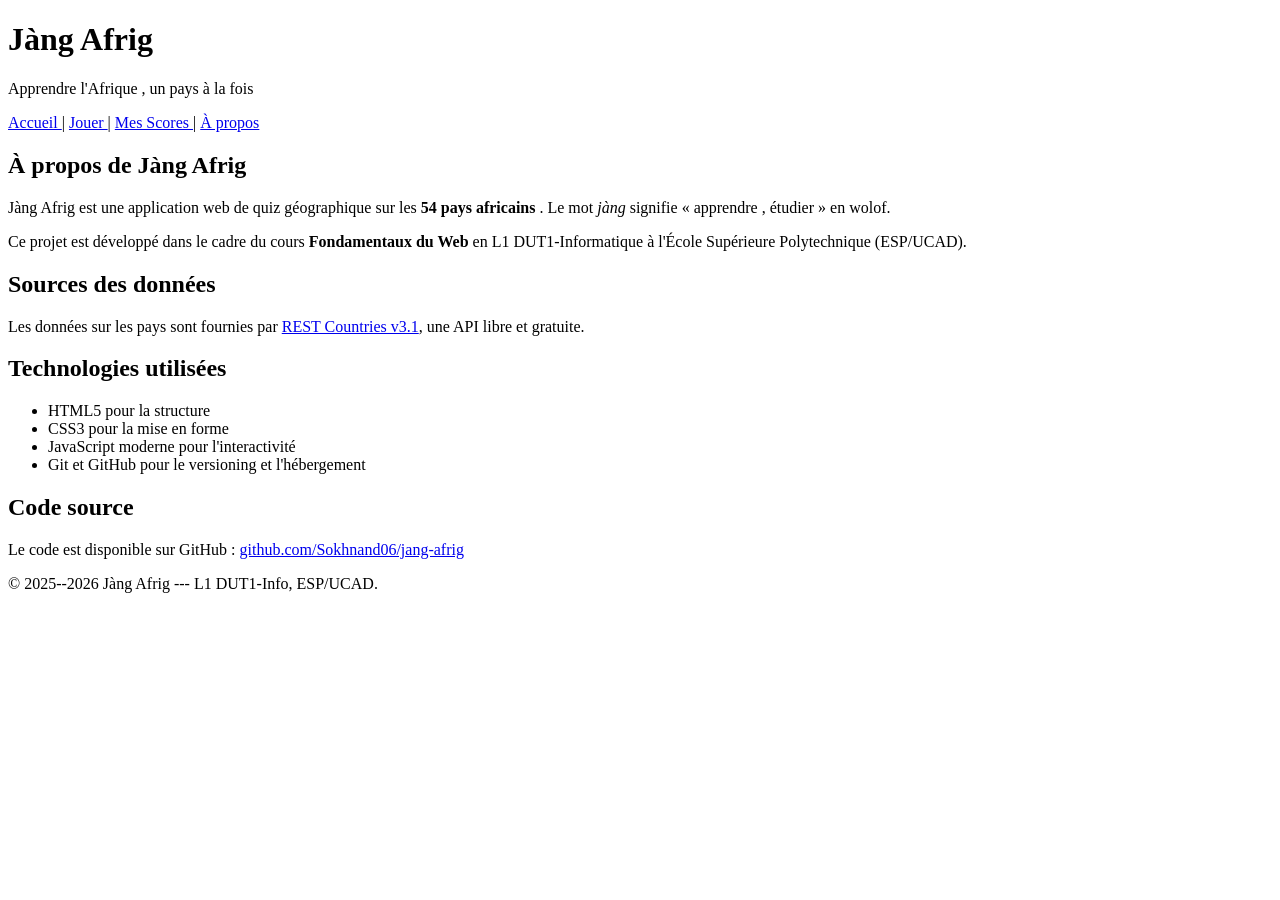
==== apropos.html @ b89b21d0 "v0.2 : 5 pages HTML semantiques + formulaire" ====
<!DOCTYPE html>
<html lang="en">
<head>
    <meta charset="UTF-8">
    <meta name="viewport" content="width=device-width, initial-scale=1.0">
    <title>Document</title>
</head>
<body>
   <header >
<h1>Jàng Afrig </h1>
<p>Apprendre l'Afrique , un pays à la fois </p>
</header >
<nav>
<a href="index.html">Accueil </a> |
<a href="quiz.html">Jouer </a> |
<a href="scores.html">Mes Scores </a> |
<a href="apropos.html">À propos </a>
</nav> 
<main>
<section >
<h2>À propos de Jàng Afrig </h2>
<p>
Jàng Afrig est une application web de quiz géographique sur
les
<strong >54 pays africains </strong >. Le mot <em>jàng</em>
signifie
« apprendre , étudier » en wolof.
</p>
<p>
Ce projet est développé dans le cadre du cours
<strong >Fondamentaux du Web </strong > en L1 DUT1-Informatique
à l'École Supérieure Polytechnique (ESP/UCAD).
</p>
</section >
<section >
<h2>Sources des données</h2>
<p>
Les données sur les pays sont fournies par
<a href="https://restcountries.com">REST Countries v3.1</a>,
une API libre et gratuite.
</p>
</section >
<section >
<h2>Technologies utilisées</h2>
<ul>
<li>HTML5 pour la structure </li>
<li>CSS3 pour la mise en forme </li>
<li>JavaScript moderne pour l'interactivité</li>
<li>Git et GitHub pour le versioning et l'hébergement </li>
</ul>
</section >
<section >
<h2>Code source </h2>
<p>
Le code est disponible sur GitHub :
<a href="https://github.com/Sokhnand06/jang-afrig">
github.com/Sokhnand06/jang-afrig
</a>
</p>
</section >
</main>
<footer >
<p>&copy; 2025--2026 Jàng Afrig --- L1 DUT1-Info,
ESP/UCAD.</p>
</footer >
</body>
</html>
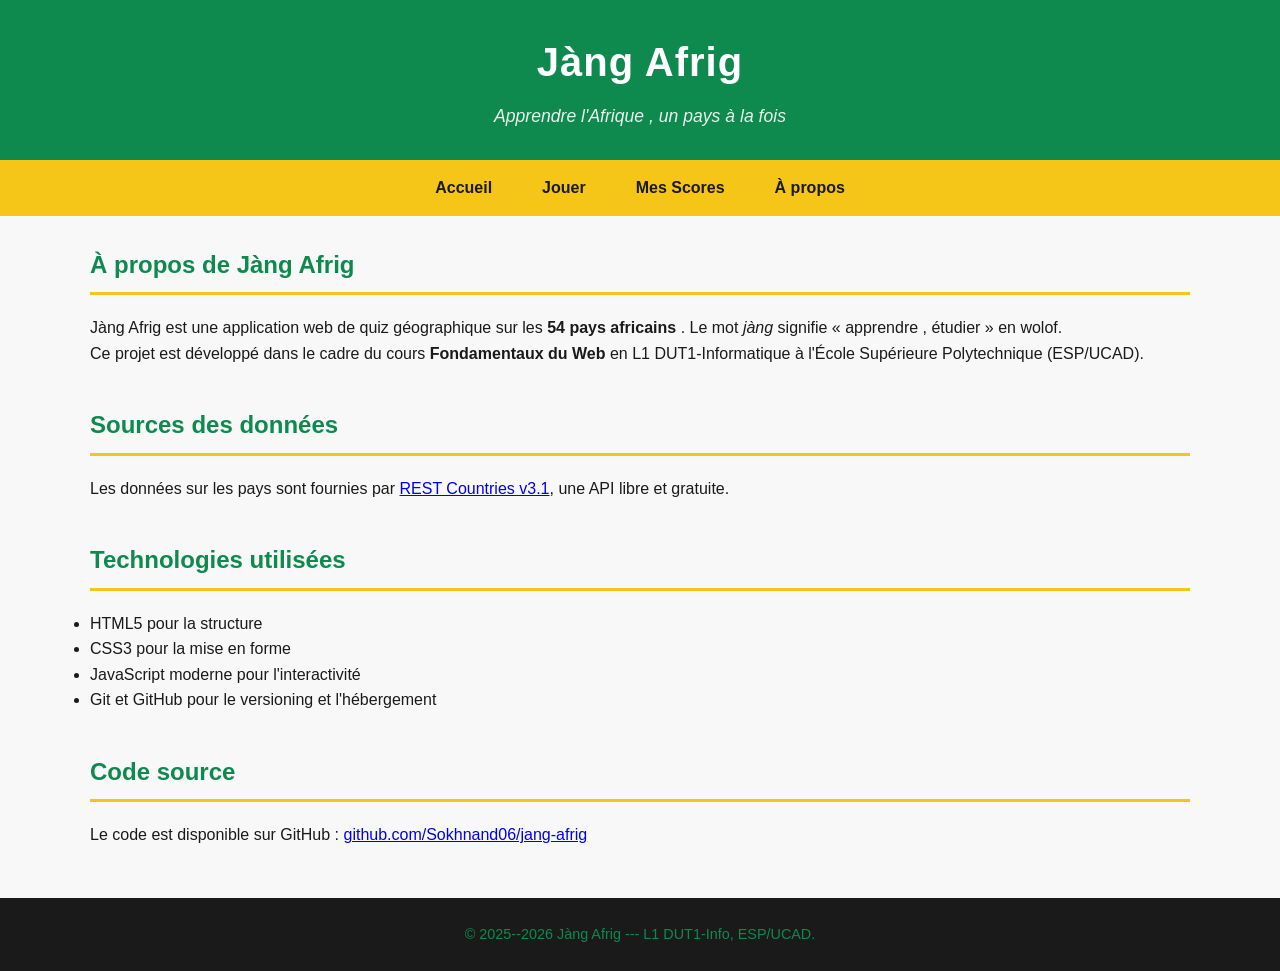
==== commit f84e2906: "v0.3 : CSS panafricain + Google Fonts" ====
--- a/apropos.html
+++ b/apropos.html
@@ -1,9 +1,14 @@
 <!DOCTYPE html>
 <html lang="en">
 <head>
-    <meta charset="UTF-8">
-    <meta name="viewport" content="width=device-width, initial-scale=1.0">
-    <title>Document</title>
+<meta charset="UTF-8">
+<meta name="viewport" content="width=device-width, initial-scale=1.0">
+<title>Document</title>
+<link rel="preconnect" href="https://fonts.googleapis.com">
+<link rel="preconnect" href="https://fonts.gstatic.com" crossorigin >
+<link href="https://fonts.googleapis.com/css2?family=Poppins:wght@400;600&family=Montserrat:wght@600;700&display=swap"
+rel="stylesheet">
+<link rel="stylesheet" href="style.css">
 </head>
 <body>
    <header >
@@ -11,9 +16,9 @@
 <p>Apprendre l'Afrique , un pays à la fois </p>
 </header >
 <nav>
-<a href="index.html">Accueil </a> |
-<a href="quiz.html">Jouer </a> |
-<a href="scores.html">Mes Scores </a> |
+<a href="index.html">Accueil </a> 
+<a href="quiz.html">Jouer </a> 
+<a href="scores.html">Mes Scores </a> 
 <a href="apropos.html">À propos </a>
 </nav> 
 <main>
--- a/style.css
+++ b/style.css
@@ -0,0 +1,175 @@
+/* ===== Reset minimal ===== */
+/* ===== Palette panafricaine ===== */
+:root {
+--vert: #0E8A4F;
+--jaune: #F5C518;
+--rouge: #C8332E;
+--noir: #1A1A1A;
+--blanc-casse: #F8F8F8;
+}
+* {
+box-sizing: border -box;
+margin: 0;
+padding: 0;
+}
+body {
+font-family: sans-serif;
+line-height: 1.6;
+color: #1A1A1A;
+background-color: #F8F8F8;
+}
+
+body {
+font-family: 'Poppins ', sans-serif;
+line-height: 1.6;
+color: var(--noir);
+background-color: var(--blanc -casse);
+}
+h1, h2, h3 {
+font-family: 'Montserrat ', sans-serif;
+font-weight: 700;
+}
+/* ===== Header ===== */
+header {
+background-color: var(--vert);
+color: white;
+padding: 30px 20px;
+text-align: center;
+}
+header h1 {
+font-size: 2.5rem;
+margin-bottom: 8px;
+letter-spacing: 1px;
+}
+header p {
+font-size: 1.1rem;
+opacity: 0.9;
+font-style: italic;
+}
+/* ===== Navigation ===== */
+nav {
+background-color: var(--jaune);
+padding: 0;
+display: flex;
+justify-content: center;
+flex-wrap: wrap;
+}
+nav a {
+color: var(--noir);
+text-decoration: none;
+font-weight: 600;
+padding: 15px 25px;
+transition: background -color 0.2s;
+}
+nav a:hover {
+  background-color: var(--vert);
+color: white;
+}
+/* ===== Section principale ===== */
+main {
+max-width: 1100px;
+margin: 30px auto;
+padding: 0 20px;
+}
+main section {
+margin-bottom: 40px;
+}
+main h2 {
+color: var(--vert);
+border-bottom: 3px solid var(--jaune);
+padding-bottom: 8px;
+margin-bottom: 20px;
+}
+/* ===== Grille de cartes (Flexbox) ===== */
+.modes -grille {
+   display: flex;
+   flex-wrap: wrap;
+   gap: 15px;
+}
+.carte -mode {
+   flex: 1 1 200px;
+   padding: 20px;
+   border-radius: 8px;
+   color: var(--noir);
+   box-shadow: 0 2px 6px rgba(0, 0, 0, 0.1);
+}
+.carte -mode h3 {
+   margin-bottom: 8px;
+}
+.carte -jaune { background-color: var(--jaune); }
+.carte -rouge { background-color: var(--rouge); color: white; }
+.carte -vert { background-color: var(--vert); color: white; }
+/* ===== Boutons ===== */
+.btn {
+    display: inline -block;
+    padding: 12px 28px;
+    font-size: 1rem;
+    font-weight: 600;
+    border: none;
+    border-radius: 6px;
+    cursor: pointer;
+    text-decoration: none;
+    transition: background -color 0.2s, transform 0.1s;
+}
+.btn-primary {
+    background-color: var(--vert);
+    color: white;
+}
+.btn-primary:hover {
+    background-color: #0a6e3f; /* vert plus foncé */
+}
+.btn-primary:active {
+    transform: scale(0.97);
+}
+.btn-secondary {
+    background-color: var(--blanc -casse);
+    color: var(--noir);
+    border: 2px solid var(--noir);
+}
+.btn-secondary:hover {
+    background-color: var(--noir);
+    color: white;
+}
+/* ===== Tableaux ===== */
+table {
+    width: 100%;
+    border-collapse: collapse;
+    margin-top: 15px;
+    box-shadow: 0 2px 6px rgba(0, 0, 0, 0.05);
+}
+th {
+    background-color: var(--vert);
+    color: white;
+    padding: 12px;
+    text-align: left;
+}
+td {
+    padding: 10px 12px;
+    border-bottom: 1px solid #e0e0e0;
+}
+/* Lignes alternées (zébrures) */
+tr:nth-child(even) td {
+    background-color: rgba(245, 197, 24, 0.08);
+}
+tr:hover td {
+    background-color: rgba(14, 138, 79, 0.1);
+}
+/* ===== Footer ===== */
+footer {
+    background-color: var(--noir);
+    color: var(--blanc -casse);
+    padding: 25px 20px;
+    text-align: center;
+    margin-top: 50px;
+    font-size: 0.9rem;
+}
+footer p{
+    color: var(--vert);
+}
+footer a {
+    color: var(--jaune);
+    text-decoration: underline;
+}
+footer a:hover {
+    color: white;
+}
